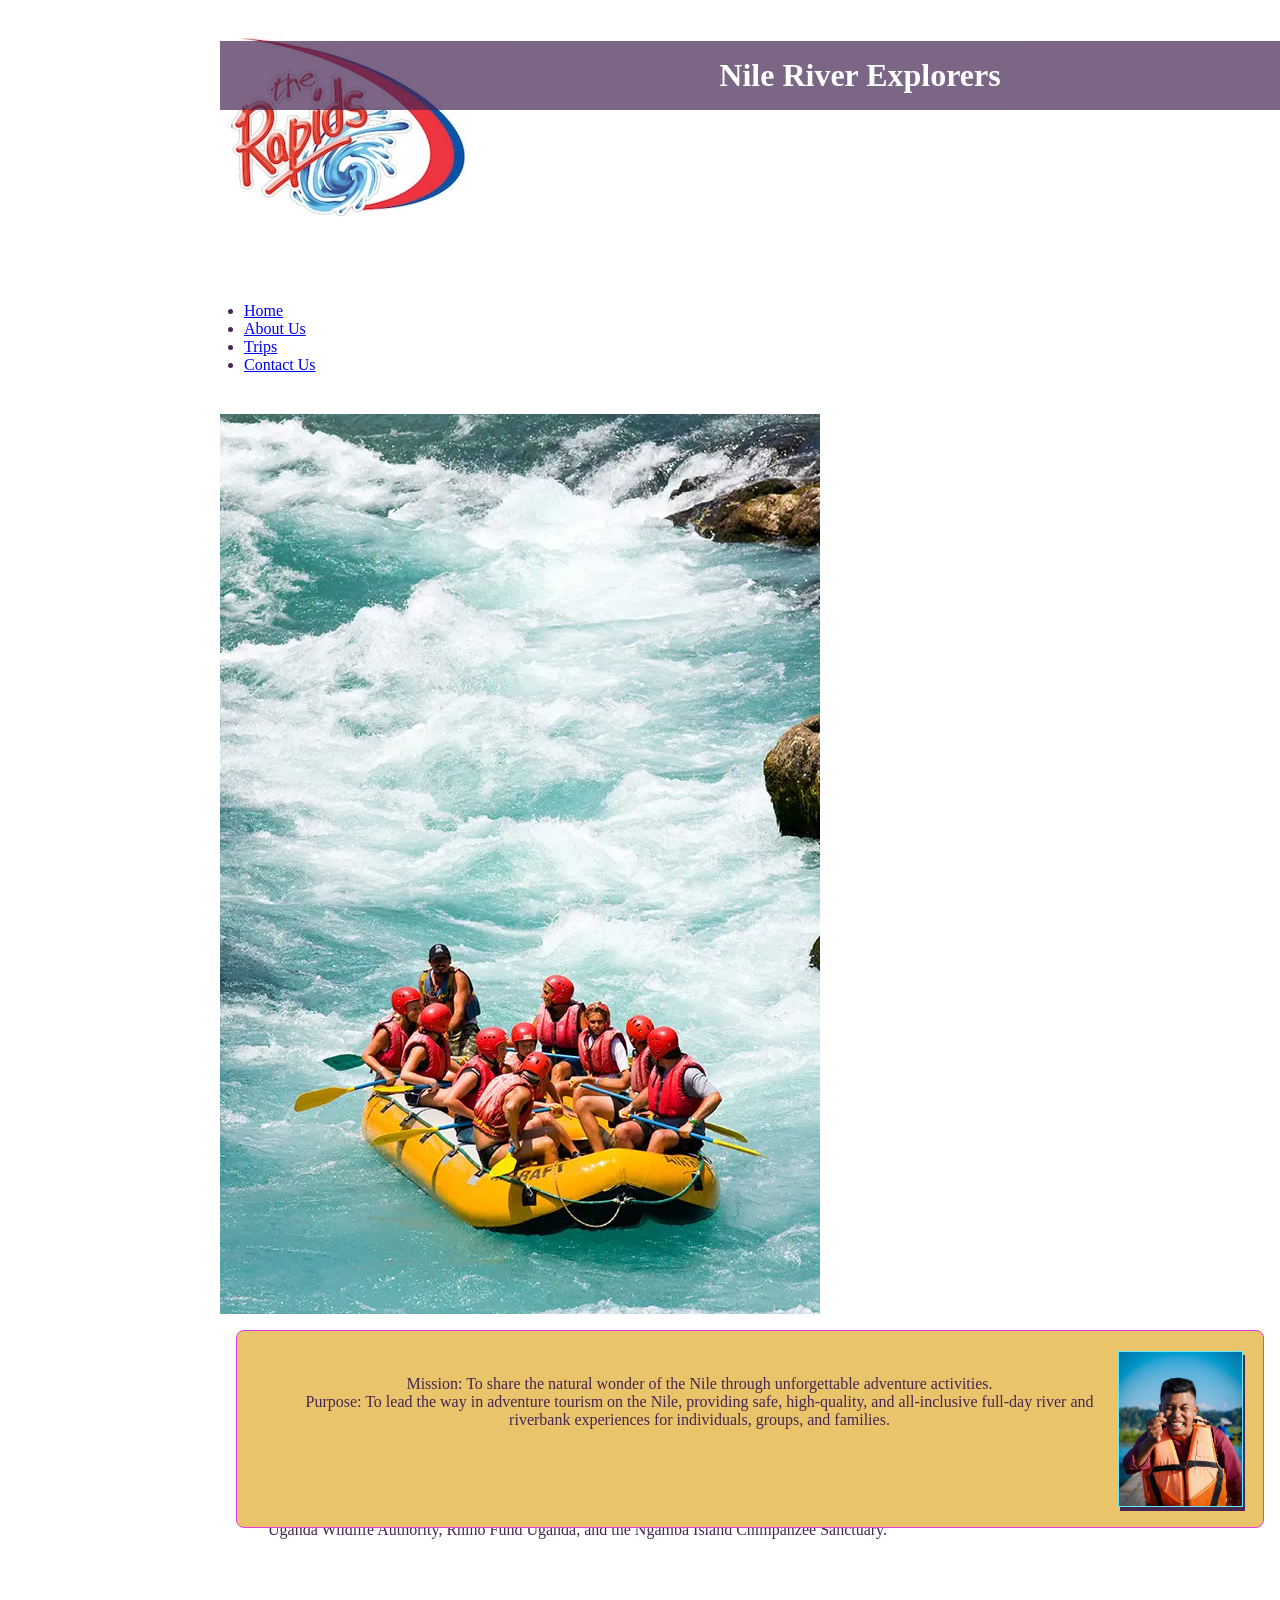
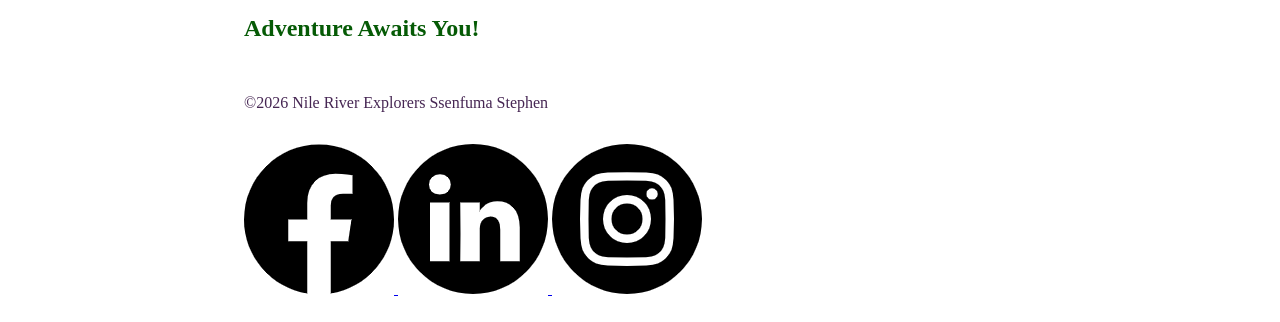
==== wwr/about.html @ 7fa3a6fc "about page saved changes" ====
<!DOCTYPE html>
<html lang="en">

<head>
    <meta charset="UTF-8">
    <meta name="viewport" content="width=device-width, initial-scale=1.0">
    <title>About Us</title>
    <meta name="description" content="Besides you getting well-versed with the river's ecology, come paddle downthrough the river rapid with us.">
    <meta name="author" content="ssenfuma stephen">
    <link rel="stylesheet" href="styles/rafting.css">
</head>

<body>
    <header>
        <img src="images/water-rafting-logo.webp" alt="Water Rapids Logo">

        <nav>
            <ul>
                <li><a href="index.html">Home</a></li>
                <li><a href="about.html">About Us</a></li>
                <li><a href="trips.html">Trips</a></li>
                <li><a href="contact.html">Contact Us</a></li>
            </ul>

        </nav>
    </header>

    <main>
        <div class="hero">
            <h1>Nile River Explorers</h1>
            <img src="images/rafting-background-image.webp" alt="Rafting through Rapids">

            <article>
                <img src="images/happy-rafting-employee.webp" alt="The Smiling Raft Guy">
                <p>
                    Mission: To share the natural wonder of the Nile through unforgettable adventure activities.<br>
                    Purpose: To lead the way in adventure tourism on the Nile, providing safe, high-quality, and all-inclusive full-day river and riverbank experiences for individuals, groups, and families.
                </p>
            </article>

            <section>
                <h2>History</h2>
                <p>
                    Nile River Explorers (NRE) is a pioneer adventure tourism company based in Jinja, Uganda, known as the adventure capital of the White Nile<br>
                    1993 (The Genesis): Owner and manager Jon Dahl first came to Uganda during the Afrika Odyssey expedition alongside the legendary explorer Kingsley Holgate.<br>
                    2010–Present (Conservation & Expeditions): NRE collaborated on further ventures with Kingsley Holgate—including anti-malaria campaigns—and raised over USD $100,000 for wildlife conservation organizations like the Uganda Wildlife Authority, Rhino Fund Uganda, and the Ngamba Island Chimpanzee Sanctuary.
                </p>
            </section>

            <section>
                <h2>Adventure Awaits You!</h2>
            </section>

        </div>

    </main>

    <footer>
        <p>&copy;2026 Nile River Explorers Ssenfuma Stephen</p>

        <nav class="socialmedia">
            <a href="https://facebook.com">
                <img src="images/facebook.webp" alt="Facebook Icon">
            </a>

            <a href="https://linkedin.com">
                <img src="images/linkedin.webp" alt="Linked In Icon">
            </a>

            <a href="https://instagram.com">
                <img src="images/instagram.webp" alt="Instagram Icon">
            </a>


        </nav>
    </footer>

</body>

</html>
---- wwr/styles/rafting.css ----
:root {
    --primary-color: #055a05;
    --secondary-color: #f4a261;
    --accent1-color: #462653;
    --accent2-color: #e9c46a;
    --heading-font: "Times New Roman", "Georgia", serif;
    --body-font: Arial Helvetica Sans-serif;
}

* {
    margin: o;
    padding: 0;
    box-sizing: border-box;

}

body {
    font-family: var(body-font);
    color: var(--accent1-color);
}

header,
main,
footer {
    width: 840px;
    margin: 0 auto;

}

h1,
h2 {
    font-family: var(heading-font);
    color: var(--primary-color)
}

nav,
p,
section,
article {
    margin: 16px;
    padding: 8px;

}

.social media a {
    text-decoration: none;
}

.hero img {
    display: block;
    width: 100;
    height: auto;
}

.hero h1 {
    position: absolute;
    top: 20px;
    width: 100%;
    padding: 16px;
    text-align: center;
    opacity: 0.7;
    background-color: var(--accent1-color);
    color: #fff;

}

.hero article {
    position: absolute;
    display: block;
    background-color: var(--accent2-color);
    border: 1px solid #e43ae2;
    padding: 20px;
    margin-bottom: 16px;
    text-align: center;
    border-radius: 8px;
    box-shadow: 0 2px 4px rgb(0 0 0, 0.05);
}

.hero article img {
    float: right;
    width: 125px;
    border: 1px solid #65edfc;
    margin: 0;
    box-shadow: 2px 4px 0;
}
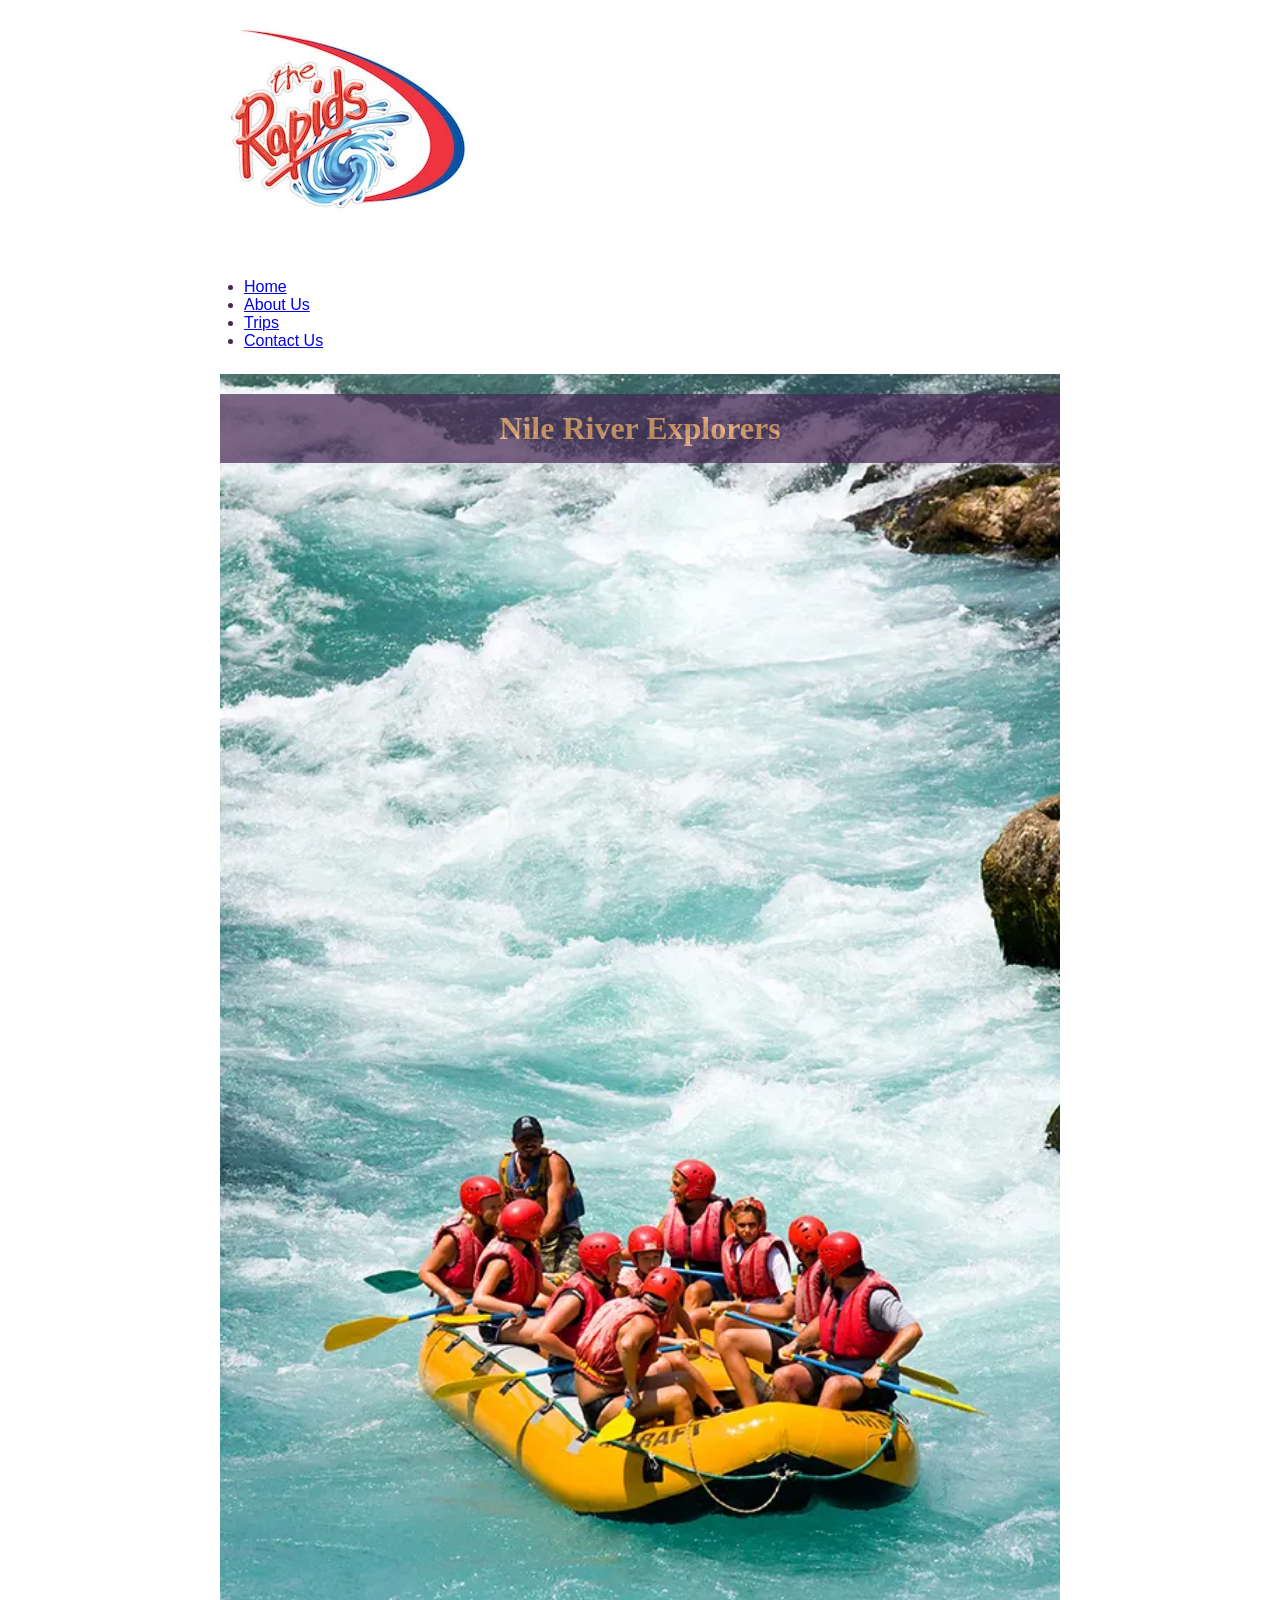
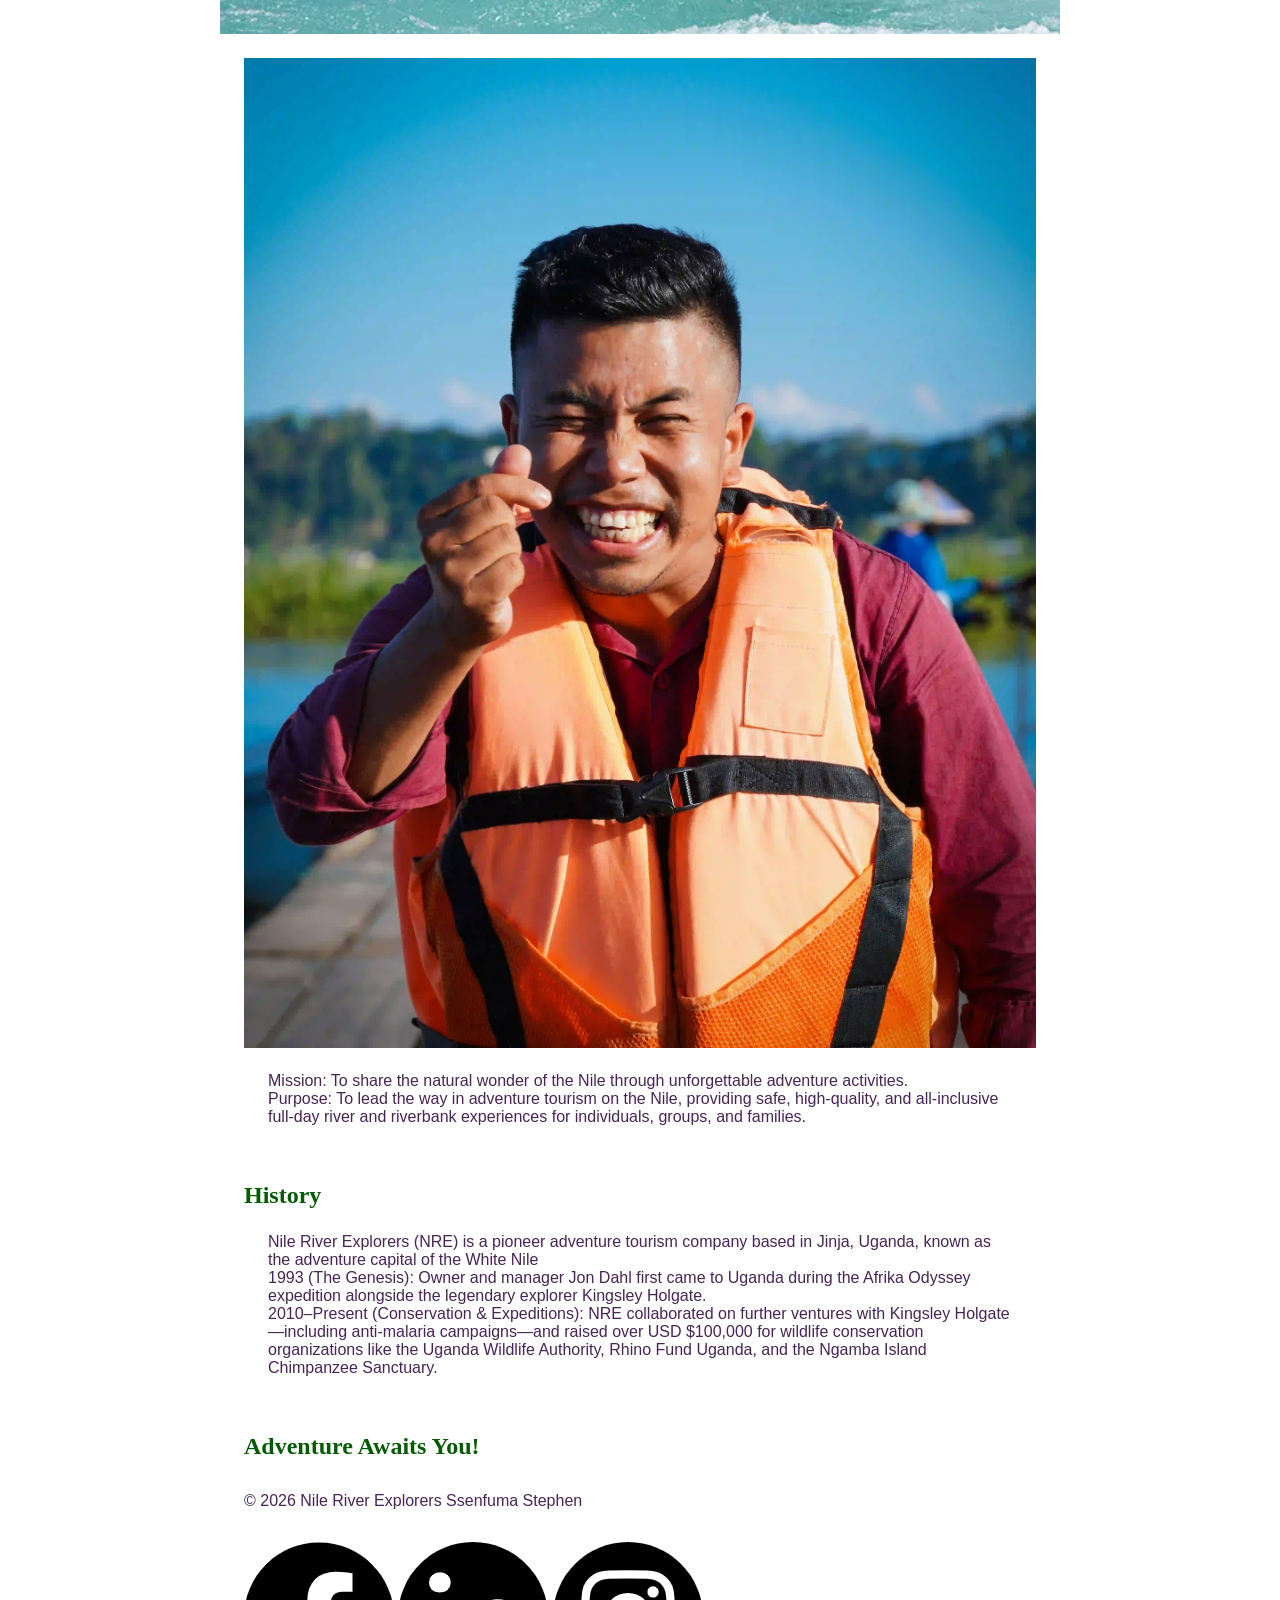
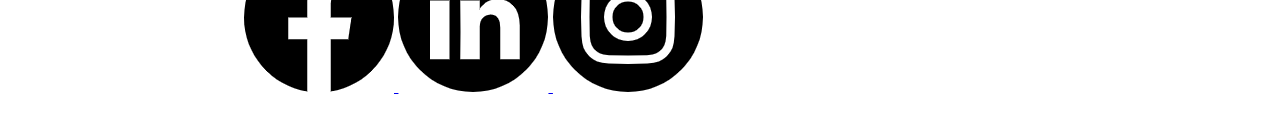
==== commit 2b3cb63e: "The Aabout page changes" ====
--- a/wwr/about.html
+++ b/wwr/about.html
@@ -4,8 +4,8 @@
 <head>
     <meta charset="UTF-8">
     <meta name="viewport" content="width=device-width, initial-scale=1.0">
-    <title>About Us</title>
-    <meta name="description" content="Besides you getting well-versed with the river's ecology, come paddle downthrough the river rapid with us.">
+    <title>About Us| Nile River Explorers</title>
+    <meta name="description" content="Besides you getting well-versed with the river's ecology, come paddle down through the river rapids with us.">
     <meta name="author" content="ssenfuma stephen">
     <link rel="stylesheet" href="styles/rafting.css">
 </head>
@@ -37,7 +37,7 @@
                     Purpose: To lead the way in adventure tourism on the Nile, providing safe, high-quality, and all-inclusive full-day river and riverbank experiences for individuals, groups, and families.
                 </p>
             </article>
-
+        </div>
             <section>
                 <h2>History</h2>
                 <p>
@@ -51,12 +51,12 @@
                 <h2>Adventure Awaits You!</h2>
             </section>
 
-        </div>
+        
 
     </main>
 
     <footer>
-        <p>&copy;2026 Nile River Explorers Ssenfuma Stephen</p>
+        <p>&copy; 2026  Nile River Explorers  Ssenfuma Stephen</p>
 
         <nav class="socialmedia">
             <a href="https://facebook.com">
--- a/wwr/styles/rafting.css
+++ b/wwr/styles/rafting.css
@@ -4,18 +4,18 @@
     --accent1-color: #462653;
     --accent2-color: #e9c46a;
     --heading-font: "Times New Roman", "Georgia", serif;
-    --body-font: Arial Helvetica Sans-serif;
+    --body-font: Arial, Helvetica, Sans-serif;
 }
 
 * {
-    margin: o;
+    margin: 0;
     padding: 0;
     box-sizing: border-box;
-
 }
 
 body {
-    font-family: var(body-font);
+
+    font-family: var(--body-font);
     color: var(--accent1-color);
 }
 
@@ -29,8 +29,8 @@
 
 h1,
 h2 {
-    font-family: var(heading-font);
-    color: var(--primary-color)
+    font-family: var(--heading-font);
+    color: var(--primary-color);
 }
 
 nav,
@@ -42,13 +42,21 @@
 
 }
 
-.social media a {
+.social-media a {
     text-decoration: none;
+}
+
+.social-media a {
+    text-decoration: none;
+}
+
+.hero {
+    position: relative;
 }
 
 .hero img {
     display: block;
-    width: 100;
+    width: 100%;
     height: auto;
 }
 
@@ -56,30 +64,37 @@
     position: absolute;
     top: 20px;
     width: 100%;
+    font-family: var(--heading-font);
     padding: 16px;
     text-align: center;
     opacity: 0.7;
     background-color: var(--accent1-color);
-    color: #fff;
-
+    color: var(--secondary-color);
 }
 
-.hero article {
+.hero-article {
     position: absolute;
-    display: block;
+    bottom: 20px;
+    right: 20px;
+    max-width: 300px;
     background-color: var(--accent2-color);
     border: 1px solid #e43ae2;
     padding: 20px;
     margin-bottom: 16px;
     text-align: center;
     border-radius: 8px;
-    box-shadow: 0 2px 4px rgb(0 0 0, 0.05);
+    box-shadow: 0 2px 4px rgb(0 0 0 / 0.05);
+    
 }
 
-.hero article img {
+.hero-article img {
     float: right;
     width: 125px;
     border: 1px solid #65edfc;
     margin: 0;
-    box-shadow: 2px 4px 0;
+    box-shadow: 0 1px 0 rgb(0 0 0 / 0.08);
 }
+
+footer .social-media a {
+    text-decoration: none;
+}
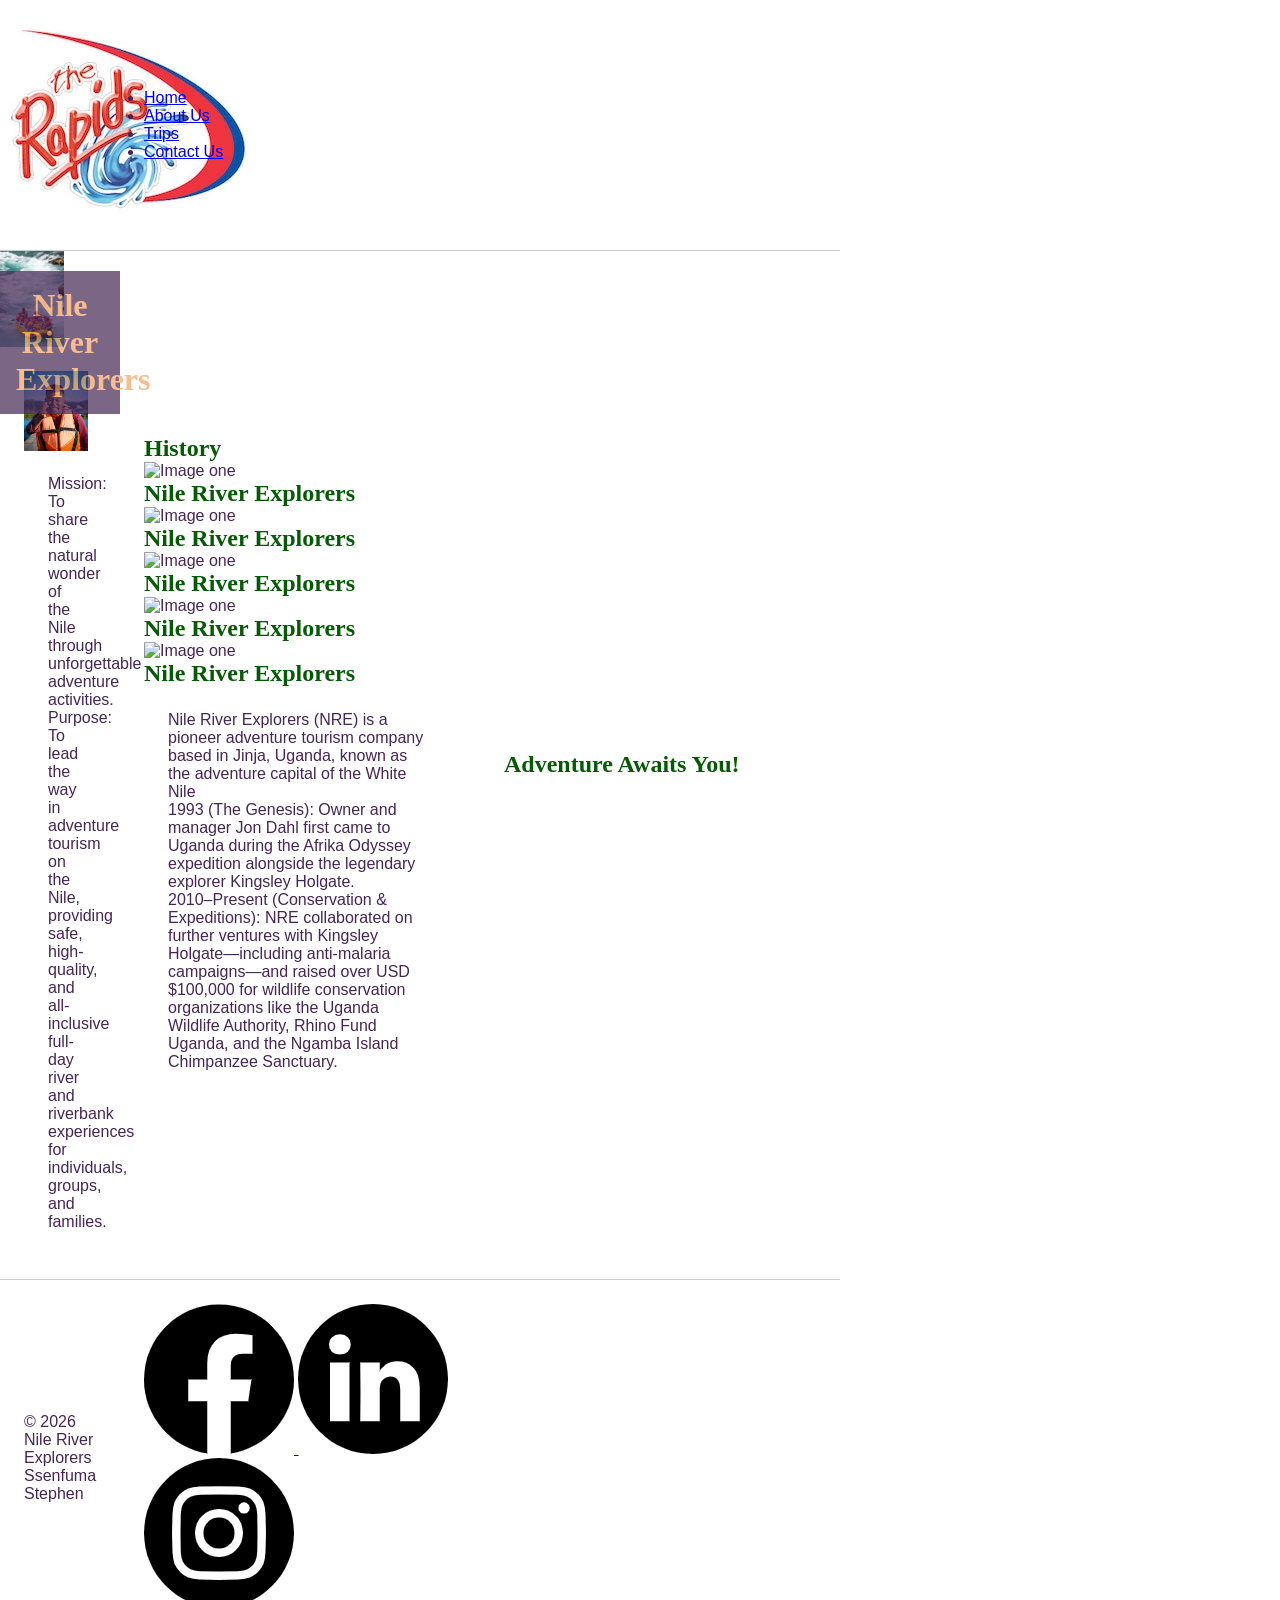
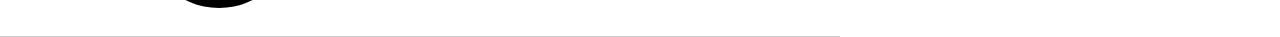
==== commit c3773f01: "changes on about" ====
--- a/wwr/about.html
+++ b/wwr/about.html
@@ -38,25 +38,52 @@
                 </p>
             </article>
         </div>
-            <section>
-                <h2>History</h2>
-                <p>
-                    Nile River Explorers (NRE) is a pioneer adventure tourism company based in Jinja, Uganda, known as the adventure capital of the White Nile<br>
-                    1993 (The Genesis): Owner and manager Jon Dahl first came to Uganda during the Afrika Odyssey expedition alongside the legendary explorer Kingsley Holgate.<br>
-                    2010–Present (Conservation & Expeditions): NRE collaborated on further ventures with Kingsley Holgate—including anti-malaria campaigns—and raised over USD $100,000 for wildlife conservation organizations like the Uganda Wildlife Authority, Rhino Fund Uganda, and the Ngamba Island Chimpanzee Sanctuary.
-                </p>
-            </section>
 
-            <section>
-                <h2>Adventure Awaits You!</h2>
-            </section>
+        <section class="adventure">
+            <h2>History</h2>
+            <figure>
+                <img src="jackalope-one.webp" alt="Image one">
+                <figurecapcion>
+                    <h1>Nile River Explorers</h1>
+                </figurecapcion>
 
-        
+                <img src="outward-bound-costa-rica.webp" alt="Image one">
+                <figurecapcion>
+                    <h1>Nile River Explorers</h1>
+                </figurecapcion>
+
+                <img src="micheal-clair-one.webp" alt="Image one">
+                <figurecapcion>
+                    <h1>Nile River Explorers</h1>
+                </figurecapcion>
+
+                <img src="micheal-clair-two.webp" alt="Image one">
+                <figurecapcion>
+                    <h1>Nile River Explorers</h1>
+                </figurecapcion>
+
+                <img src="adeventure-albania.webp" alt="Image one">
+                <figurecapcion>
+                    <h1>Nile River Explorers</h1>
+                </figurecapcion>
+
+            </figure>
+            <p>
+                Nile River Explorers (NRE) is a pioneer adventure tourism company based in Jinja, Uganda, known as the adventure capital of the White Nile<br>
+                1993 (The Genesis): Owner and manager Jon Dahl first came to Uganda during the Afrika Odyssey expedition alongside the legendary explorer Kingsley Holgate.<br>
+                2010–Present (Conservation & Expeditions): NRE collaborated on further ventures with Kingsley Holgate—including anti-malaria campaigns—and raised over USD $100,000 for wildlife conservation organizations like the Uganda Wildlife Authority, Rhino Fund Uganda, and the Ngamba Island Chimpanzee Sanctuary.
+            </p>
+        </section>
+
+        <section>
+            <h2>Adventure Awaits You!</h2>
+        </section>
+
 
     </main>
 
     <footer>
-        <p>&copy; 2026  Nile River Explorers  Ssenfuma Stephen</p>
+        <p>&copy; 2026 Nile River Explorers Ssenfuma Stephen</p>
 
         <nav class="socialmedia">
             <a href="https://facebook.com">
--- a/wwr/styles/rafting.css
+++ b/wwr/styles/rafting.css
@@ -22,8 +22,12 @@
 header,
 main,
 footer {
+    display: grid;
+    grid-template-columns: 120px 1fr 1fr;
+    align-items: center;
+    margin 0 auto;
     width: 840px;
-    margin: 0 auto;
+    border-bottom: 1px solid #ccc;
 
 }
 
@@ -40,6 +44,27 @@
     margin: 16px;
     padding: 8px;
 
+    nav {
+        display: flex;
+        list-style: none;
+    }
+
+    .adventure {
+
+        display: grid;
+        grid-template-columns: repeat(5, 1fr);
+        gap: 10px;
+        width: 100%;
+    }
+
+    .adventure img {
+        display: flex;
+        gap: 10px;
+        flex: 1;
+        height: 200px;
+        min-width: 0;
+        object-fit: cover;
+    }
 }
 
 .social-media a {
@@ -56,8 +81,10 @@
 
 .hero img {
     display: block;
-    width: 100%;
+    width: 64px;
     height: auto;
+    margin: 0 0.25rem 0 irem;
+
 }
 
 .hero h1 {
@@ -84,7 +111,7 @@
     text-align: center;
     border-radius: 8px;
     box-shadow: 0 2px 4px rgb(0 0 0 / 0.05);
-    
+
 }
 
 .hero-article img {
@@ -95,6 +122,8 @@
     box-shadow: 0 1px 0 rgb(0 0 0 / 0.08);
 }
 
-footer .social-media a {
+.social-media-footer a {
     text-decoration: none;
+    display: grid;
+    grid-template-columns: repeat(5, 1fr);
 }
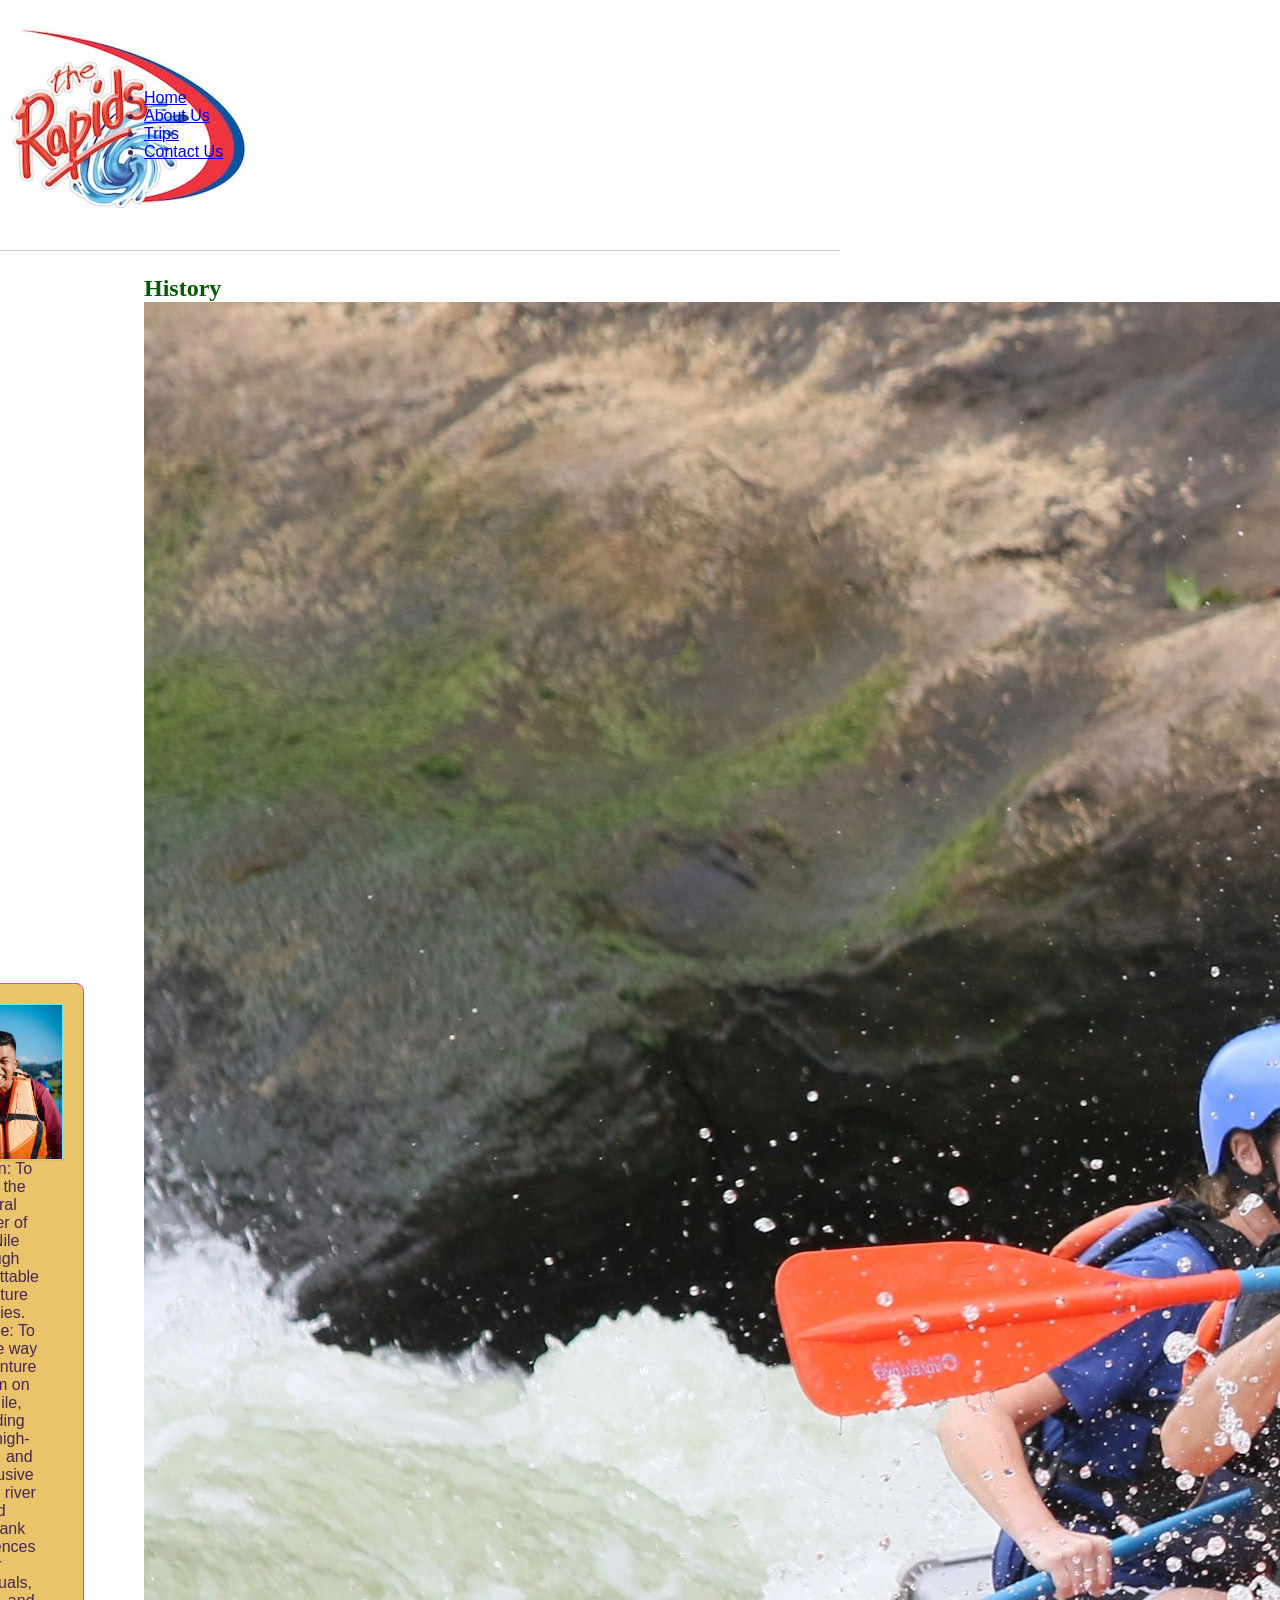
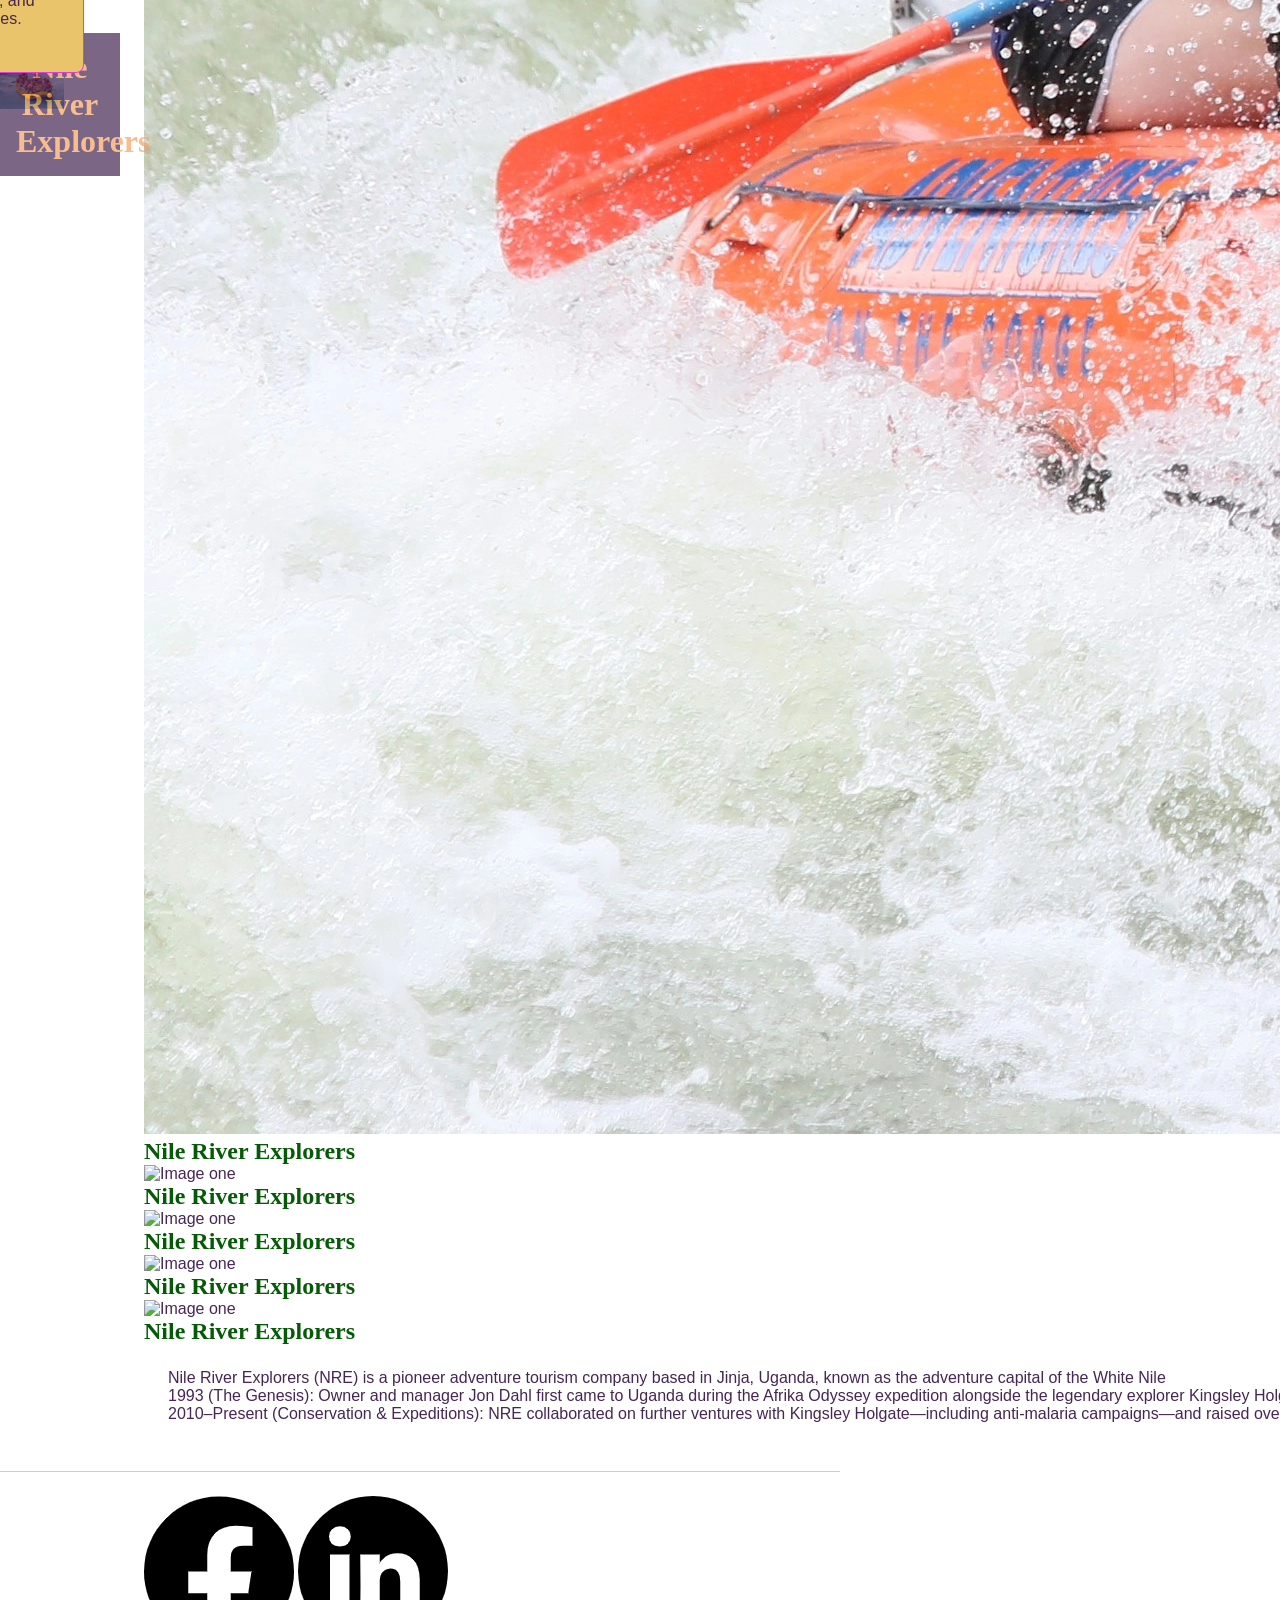
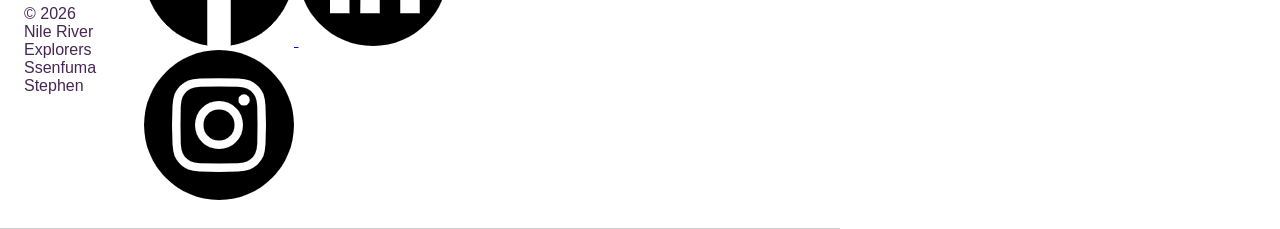
==== commit ccb0beea: "changes" ====
--- a/wwr/about.html
+++ b/wwr/about.html
@@ -42,27 +42,27 @@
         <section class="adventure">
             <h2>History</h2>
             <figure>
-                <img src="jackalope-one.webp" alt="Image one">
+                <img src="images/jackalope-one.webp" alt="Image one">
                 <figurecapcion>
                     <h1>Nile River Explorers</h1>
                 </figurecapcion>
 
-                <img src="outward-bound-costa-rica.webp" alt="Image one">
+                <img src="images/outward-bound-costa-rica.webp" alt="Image one">
                 <figurecapcion>
                     <h1>Nile River Explorers</h1>
                 </figurecapcion>
 
-                <img src="micheal-clair-one.webp" alt="Image one">
+                <img src="images/micheal-clair-one.webp" alt="Image one">
                 <figurecapcion>
                     <h1>Nile River Explorers</h1>
                 </figurecapcion>
 
-                <img src="micheal-clair-two.webp" alt="Image one">
+                <img src="images/micheal-clair-two.webp" alt="Image one">
                 <figurecapcion>
                     <h1>Nile River Explorers</h1>
                 </figurecapcion>
 
-                <img src="adeventure-albania.webp" alt="Image one">
+                <img src="images/adeventure-albania.webp" alt="Image one">
                 <figurecapcion>
                     <h1>Nile River Explorers</h1>
                 </figurecapcion>
--- a/wwr/styles/rafting.css
+++ b/wwr/styles/rafting.css
@@ -67,11 +67,11 @@
     }
 }
 
-.social-media a {
+.social media a {
     text-decoration: none;
 }
 
-.social-media a {
+.social media a {
     text-decoration: none;
 }
 
@@ -99,7 +99,7 @@
     color: var(--secondary-color);
 }
 
-.hero-article {
+.hero article {
     position: absolute;
     bottom: 20px;
     right: 20px;
@@ -114,16 +114,23 @@
 
 }
 
-.hero-article img {
+.hero article img {
     float: right;
     width: 125px;
     border: 1px solid #65edfc;
     margin: 0;
     box-shadow: 0 1px 0 rgb(0 0 0 / 0.08);
+
+    display: flex;
+    flex-direction: column;
+    justify-content: center;
+    align-items: center;
+    flex-wrap: wrap-reverse;
 }
 
-.social-media-footer a {
+.social media-footer a {
     text-decoration: none;
     display: grid;
     grid-template-columns: repeat(5, 1fr);
+
 }
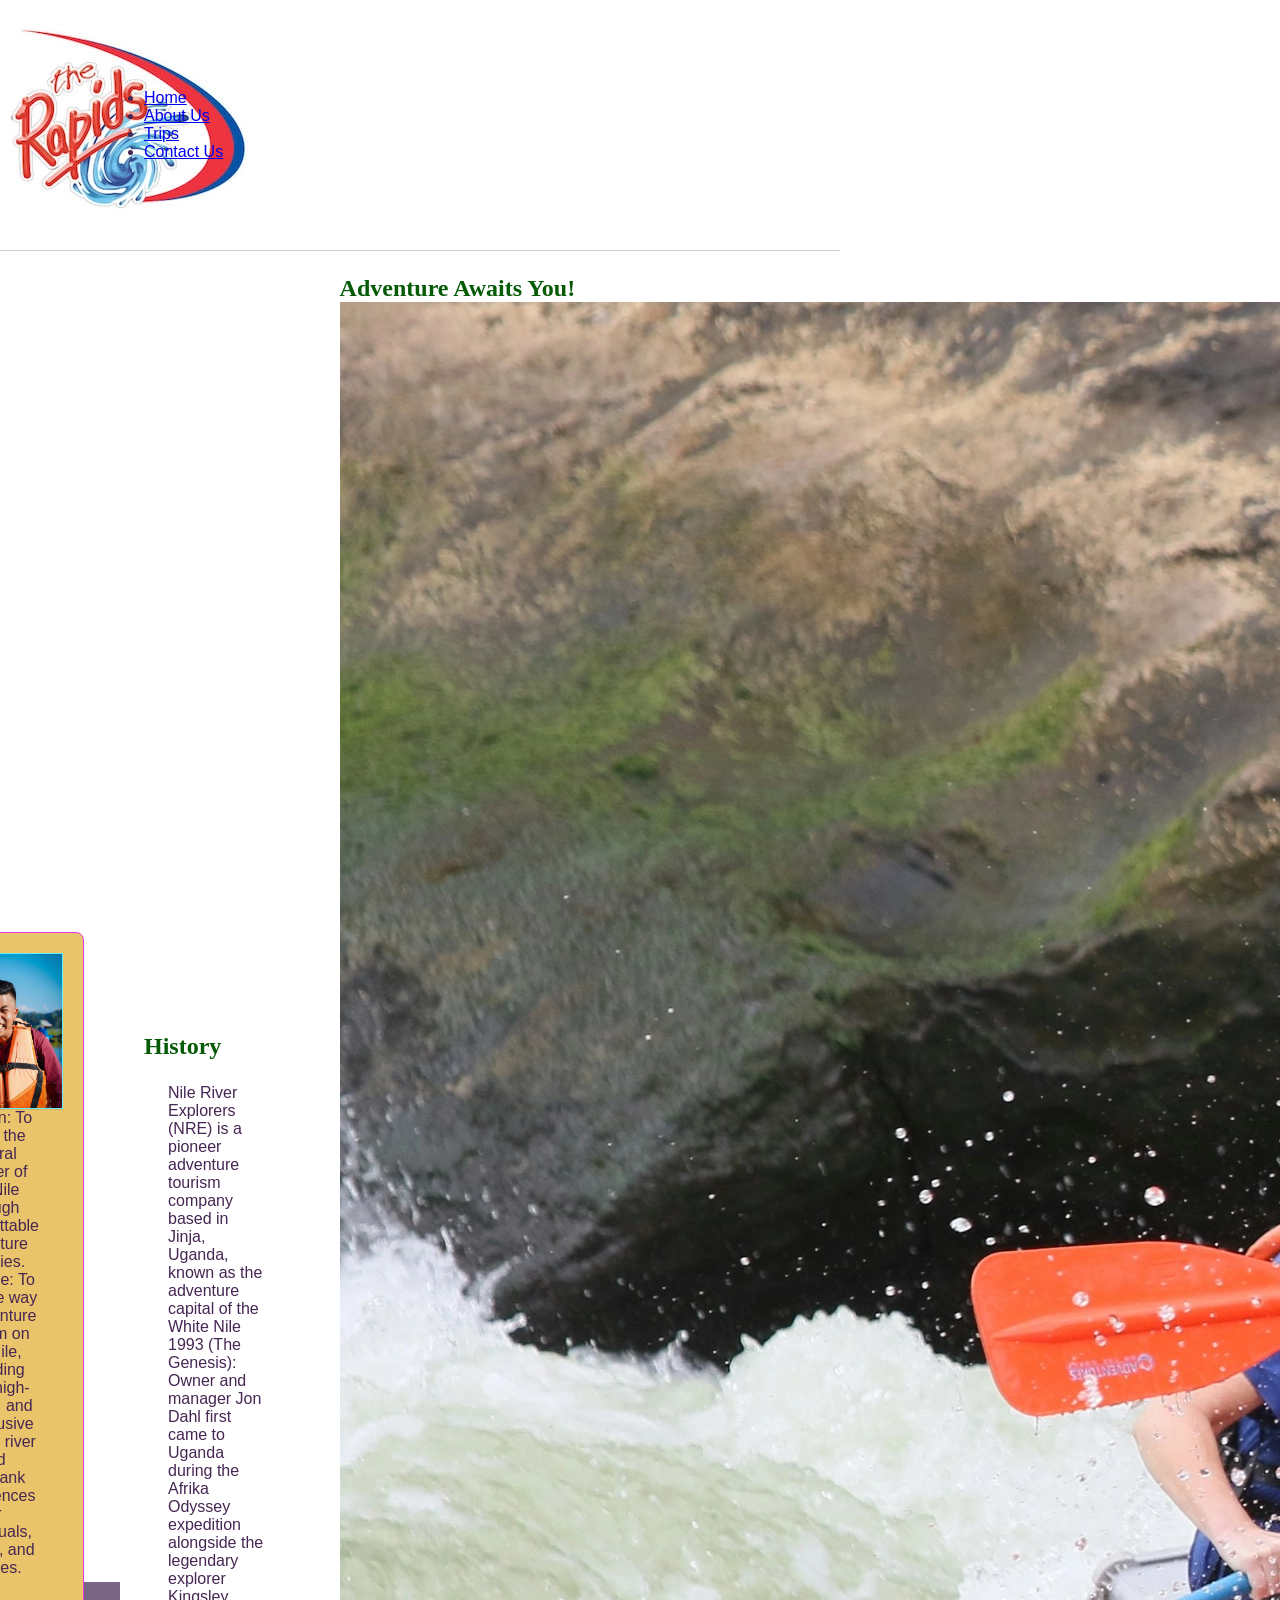
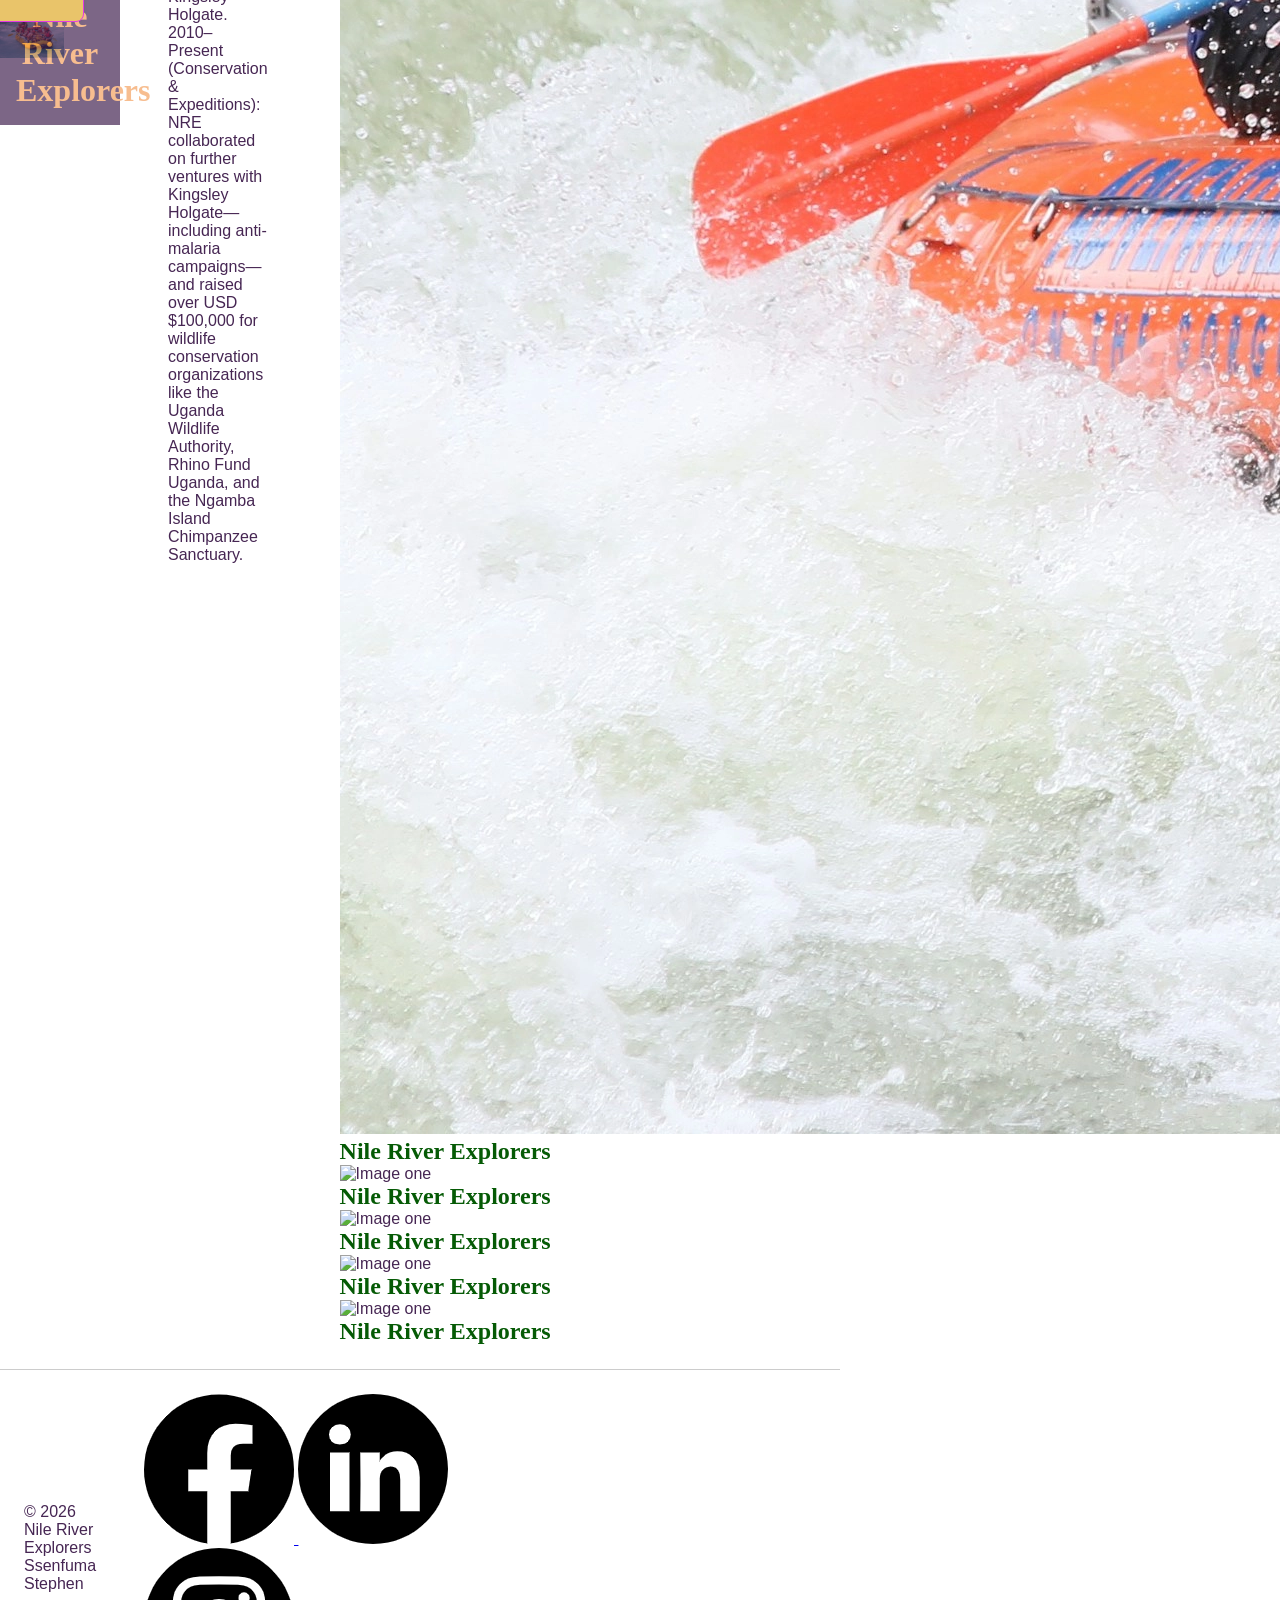
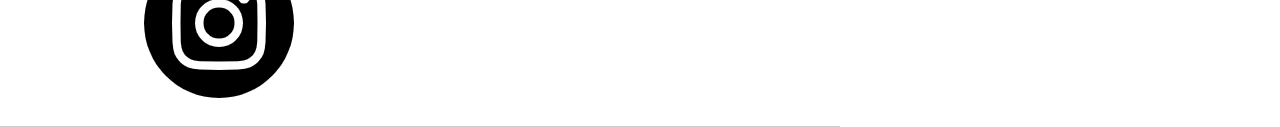
==== commit 600e5015: "ys" ====
--- a/wwr/about.html
+++ b/wwr/about.html
@@ -39,8 +39,18 @@
             </article>
         </div>
 
-        <section class="adventure">
+        <section>
             <h2>History</h2>
+            <p>
+                Nile River Explorers (NRE) is a pioneer adventure tourism company based in Jinja, Uganda, known as the adventure capital of the White Nile<br>
+                1993 (The Genesis): Owner and manager Jon Dahl first came to Uganda during the Afrika Odyssey expedition alongside the legendary explorer Kingsley Holgate.<br>
+                2010–Present (Conservation & Expeditions): NRE collaborated on further ventures with Kingsley Holgate—including anti-malaria campaigns—and raised over USD $100,000 for wildlife conservation organizations like the Uganda Wildlife Authority, Rhino Fund Uganda, and the Ngamba Island Chimpanzee Sanctuary.
+            </p>
+        </section>
+
+        <section>
+            <h2>Adventure Awaits You!</h2>
+
             <figure>
                 <img src="images/jackalope-one.webp" alt="Image one">
                 <figurecapcion>
@@ -66,17 +76,8 @@
                 <figurecapcion>
                     <h1>Nile River Explorers</h1>
                 </figurecapcion>
+            </figure>
 
-            </figure>
-            <p>
-                Nile River Explorers (NRE) is a pioneer adventure tourism company based in Jinja, Uganda, known as the adventure capital of the White Nile<br>
-                1993 (The Genesis): Owner and manager Jon Dahl first came to Uganda during the Afrika Odyssey expedition alongside the legendary explorer Kingsley Holgate.<br>
-                2010–Present (Conservation & Expeditions): NRE collaborated on further ventures with Kingsley Holgate—including anti-malaria campaigns—and raised over USD $100,000 for wildlife conservation organizations like the Uganda Wildlife Authority, Rhino Fund Uganda, and the Ngamba Island Chimpanzee Sanctuary.
-            </p>
-        </section>
-
-        <section>
-            <h2>Adventure Awaits You!</h2>
         </section>
 
 
--- a/wwr/styles/rafting.css
+++ b/wwr/styles/rafting.css
@@ -71,10 +71,6 @@
     text-decoration: none;
 }
 
-.social media a {
-    text-decoration: none;
-}
-
 .hero {
     position: relative;
 }
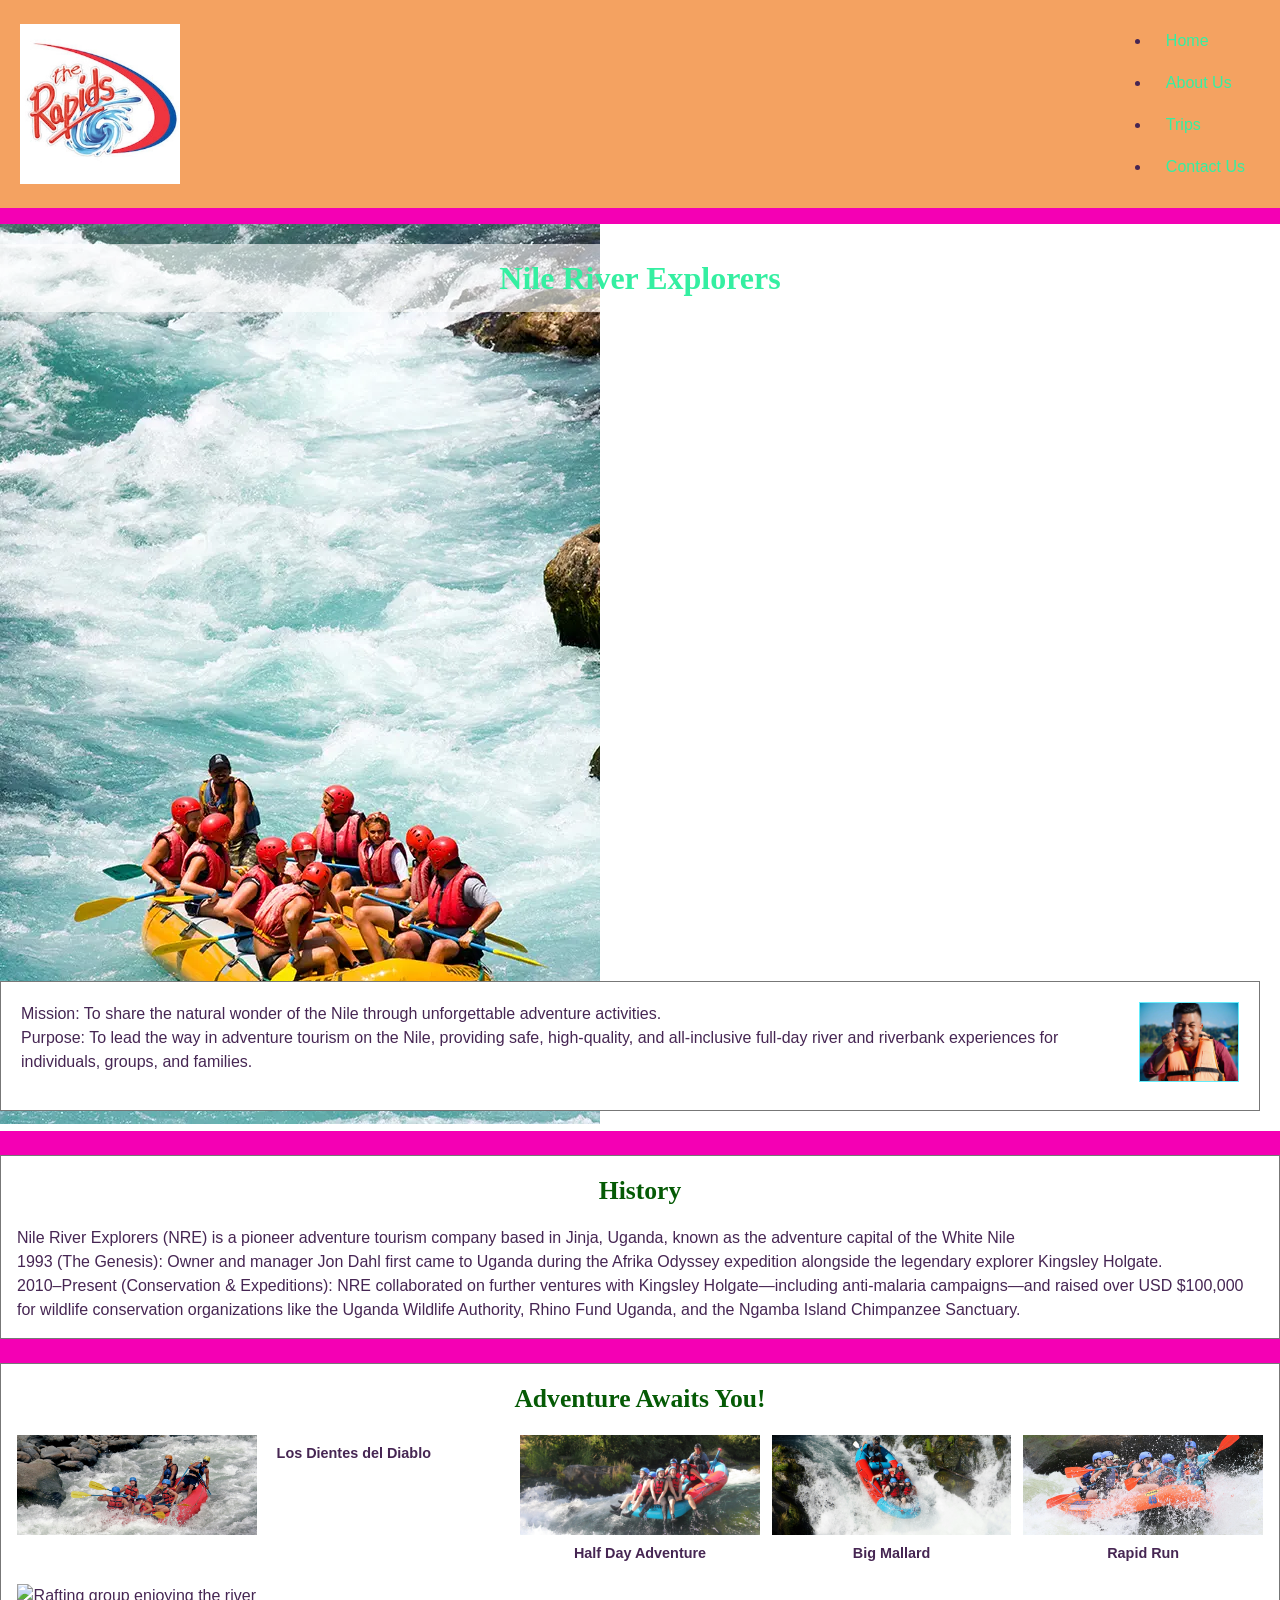
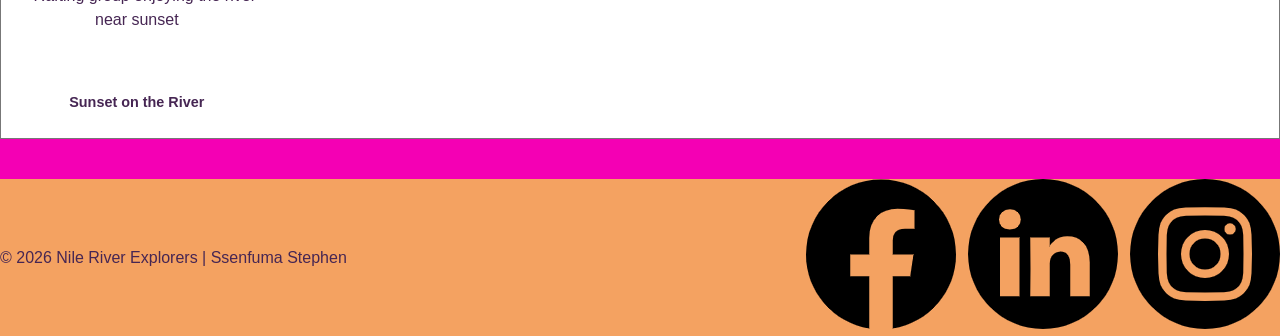
==== commit adad31e6: "changes on about page" ====
--- a/wwr/about.html
+++ b/wwr/about.html
@@ -12,9 +12,11 @@
 
 <body>
     <header>
-        <img src="images/water-rafting-logo.webp" alt="Water Rapids Logo">
+        <a href="index.html" class="logo">
 
-        <nav>
+            <img src="images/water-rafting-logo.webp" alt="Water Rapids Logo">
+        </a>
+        <nav arial-label="Main Navigation">
             <ul>
                 <li><a href="index.html">Home</a></li>
                 <li><a href="about.html">About Us</a></li>
@@ -26,9 +28,10 @@
     </header>
 
     <main>
+
         <div class="hero">
             <h1>Nile River Explorers</h1>
-            <img src="images/rafting-background-image.webp" alt="Rafting through Rapids">
+            <img clas="hero-image" src="images/rafting-background-image.webp" alt="Rafting through Rapids">
 
             <article>
                 <img src="images/happy-rafting-employee.webp" alt="The Smiling Raft Guy">
@@ -39,70 +42,63 @@
             </article>
         </div>
 
-        <section>
-            <h2>History</h2>
-            <p>
-                Nile River Explorers (NRE) is a pioneer adventure tourism company based in Jinja, Uganda, known as the adventure capital of the White Nile<br>
-                1993 (The Genesis): Owner and manager Jon Dahl first came to Uganda during the Afrika Odyssey expedition alongside the legendary explorer Kingsley Holgate.<br>
-                2010–Present (Conservation & Expeditions): NRE collaborated on further ventures with Kingsley Holgate—including anti-malaria campaigns—and raised over USD $100,000 for wildlife conservation organizations like the Uganda Wildlife Authority, Rhino Fund Uganda, and the Ngamba Island Chimpanzee Sanctuary.
-            </p>
+        <section class="histoy">
+            <div class="histoy-conntent">
+                <h2>History</h2>
+                <p>
+                    Nile River Explorers (NRE) is a pioneer adventure tourism company based in Jinja, Uganda, known as the adventure capital of the White Nile<br>
+                    1993 (The Genesis): Owner and manager Jon Dahl first came to Uganda during the Afrika Odyssey expedition alongside the legendary explorer Kingsley Holgate.<br>
+                    2010–Present (Conservation & Expeditions): NRE collaborated on further ventures with Kingsley Holgate—including anti-malaria campaigns—and raised over USD $100,000 for wildlife conservation organizations like the Uganda Wildlife Authority, Rhino Fund Uganda, and the Ngamba Island Chimpanzee Sanctuary.
+                </p>
+            </div>
         </section>
 
-        <section>
+        <section class="adventures">
             <h2>Adventure Awaits You!</h2>
-
-            <figure>
-                <img src="images/jackalope-one.webp" alt="Image one">
-                <figurecapcion>
-                    <h1>Nile River Explorers</h1>
-                </figurecapcion>
-
-                <img src="images/outward-bound-costa-rica.webp" alt="Image one">
-                <figurecapcion>
-                    <h1>Nile River Explorers</h1>
-                </figurecapcion>
-
-                <img src="images/micheal-clair-one.webp" alt="Image one">
-                <figurecapcion>
-                    <h1>Nile River Explorers</h1>
-                </figurecapcion>
-
-                <img src="images/micheal-clair-two.webp" alt="Image one">
-                <figurecapcion>
-                    <h1>Nile River Explorers</h1>
-                </figurecapcion>
-
-                <img src="images/adeventure-albania.webp" alt="Image one">
-                <figurecapcion>
-                    <h1>Nile River Explorers</h1>
-                </figurecapcion>
-            </figure>
-
-        </section>
+            <div>
+                <fi class="adventures-gallery">
+                    <img src="images/Los Dientes del Diablo.webp" alt="Rafters paddling through a large rapid">
+                    <figcaption>Los Dientes del Diablo </figcaption>
+                    </figure>
 
 
+                    <figure>
+                        <img src="images/half-day-adventure.webp" alt="Guests enjoying a half-day rafting trip">
+                        <figcaption> Half Day Adventure</figcaption>
+                    </figure>
+
+                    <figure>
+                        <img src="images/big-mallard.webp" alt="Raft navigation  a challenging white-water rapid">
+                        <figcaption>Big Mallard </figcaption>
+                    </figure>
+
+                    <figure>
+                        <img src="images/rapid-run.webp" alt="Rafting guests riding through a foaming rapid">
+                        <figcaption>Rapid Run </figcaption>
+                    </figure>
+
+                    <figure>
+                        <img src="images/sunsetset-rafting.webp" alt="Rafting group enjoying the river near sunset">
+                        <figcaption> Sunset on the River</figcaption>
+                    </figure>
+            </div>
+        </section>
     </main>
 
     <footer>
-        <p>&copy; 2026 Nile River Explorers Ssenfuma Stephen</p>
-
-        <nav class="socialmedia">
+        <p>&copy; 2026 Nile River Explorers | Ssenfuma Stephen</p>
+        <nav class="socialmedia" aria-label="Social Media">
             <a href="https://facebook.com">
-                <img src="images/facebook.webp" alt="Facebook Icon">
+                <img src="images/facebook.webp" alt="Facebook Icon" aria-label="FaceBook">
             </a>
-
             <a href="https://linkedin.com">
-                <img src="images/linkedin.webp" alt="Linked In Icon">
+                <img src="images/linkedin.webp" alt="Linked In Icon" aria-label="LinkedIn">
             </a>
-
             <a href="https://instagram.com">
-                <img src="images/instagram.webp" alt="Instagram Icon">
+                <img src="images/instagram.webp" alt="Instagram Icon" aria-label=" Instagram">
             </a>
-
-
         </nav>
     </footer>
-
 </body>
 
 </html>
--- a/wwr/styles/rafting.css
+++ b/wwr/styles/rafting.css
@@ -5,6 +5,10 @@
     --accent2-color: #e9c46a;
     --heading-font: "Times New Roman", "Georgia", serif;
     --body-font: Arial, Helvetica, Sans-serif;
+    --white-color: #ffffff;
+    --text-color: #34efa1;
+    --border-color: #777777;
+    --page-color: #f400b4;
 }
 
 * {
@@ -17,69 +21,97 @@
 
     font-family: var(--body-font);
     color: var(--accent1-color);
+    background-color: var(--page-color);
+    line-height: 1.5;
 }
 
 header,
 main,
 footer {
+    margin 0 auto;
+    width: 840(1005 - 32px, 1000px);
+
+}
+
+header {
+
     display: grid;
-    grid-template-columns: 120px 1fr 1fr;
-    align-items: center;
-    margin 0 auto;
-    width: 840px;
-    border-bottom: 1px solid #ccc;
-
+    grid-template-columns: 160px 1fr;
+    align-items: center;
+    gap: 24px;
+    padding: 20px;
+    background-color: var(--secondary-color);
+}
+
+.logo img {
+    display: block;
+    width: 160px;
+    height: auto;
+
+}
+
+header nav {
+    display: flex;
+    justify-content: flex-end;
+    flex-wrap: wrap;
+    align-items: center;
+    gap: 8px;
+
+}
+
+header nav a {
+    border: 1px solid transparent;
+    display: block;
+    padding: 8px 14px;
+    color: var(--text-color);
+    border-radius: 4px;
+    text-decoration: none;
+
+}
+
+main {
+    padding: 16px 0;
 }
 
 h1,
 h2 {
     font-family: var(--heading-font);
     color: var(--primary-color);
-}
-
-nav,
-p,
-section,
-article {
-    margin: 16px;
-    padding: 8px;
-
-    nav {
-        display: flex;
-        list-style: none;
-    }
-
-    .adventure {
-
-        display: grid;
-        grid-template-columns: repeat(5, 1fr);
-        gap: 10px;
-        width: 100%;
-    }
-
-    .adventure img {
-        display: flex;
-        gap: 10px;
-        flex: 1;
-        height: 200px;
-        min-width: 0;
-        object-fit: cover;
-    }
-}
-
-.social media a {
-    text-decoration: none;
+    text-align: center;
+}
+
+h1 {
+    font-size: 2rem;
+}
+
+h2 {
+    margin-bottom: 16px;
+    font-size: 1.6rem;
+
+}
+
+section {
+    margin: 24px 0;
+    padding: 16px;
+    background-color: var(--white-color);
+    border: 1px solid var(--border-color);
+
 }
 
 .hero {
     position: relative;
-}
-
-.hero img {
-    display: block;
-    width: 64px;
-    height: auto;
-    margin: 0 0.25rem 0 irem;
+    min-height: 360px;
+    padding: 0;
+    background-color: var(--white-color);
+    overflow: hidden;
+}
+
+.hero-image {
+
+    display: block;
+    width: 100%;
+    height: 360px;
+    object-fit: cover;
 
 }
 
@@ -87,46 +119,93 @@
     position: absolute;
     top: 20px;
     width: 100%;
-    font-family: var(--heading-font);
-    padding: 16px;
-    text-align: center;
-    opacity: 0.7;
-    background-color: var(--accent1-color);
-    color: var(--secondary-color);
+    left: 0;
+    z-index: 1;
+    padding: 10px;
+    background-color: rgb(255 255 255 / 0.60);
+    color: var(--text-color);
 }
 
 .hero article {
     position: absolute;
     bottom: 20px;
     right: 20px;
-    max-width: 300px;
-    background-color: var(--accent2-color);
-    border: 1px solid #e43ae2;
+    min-height: 110px;
+    background-color: var(--white-color);
+    border: 1px solid var(--border-color);
     padding: 20px;
-    margin-bottom: 16px;
-    text-align: center;
-    border-radius: 8px;
-    box-shadow: 0 2px 4px rgb(0 0 0 / 0.05);
-
 }
 
 .hero article img {
     float: right;
-    width: 125px;
+    width: 100px;
+    height: 80px;
     border: 1px solid #65edfc;
+    margin: 0 0 8px 16px;
+    object-fit: cover;
+}
+
+.history-content {
+    display: grid;
+    grid-template-columns: ifr 180 1fr;
+    align-items: center;
+    gap: 20px;
+}
+
+.history-content img {
+    display: block;
+    width: 100%;
+    height: 120px;
+    object-fit: cover;
+}
+
+.adventures-gallery {
+    display: grid;
+    grid-template-columns: repeat(5, minmax(0, 1fr));
+    gap: 12px;
+}
+
+.adventures-gallery figure {
+    min-width: 0;
     margin: 0;
-    box-shadow: 0 1px 0 rgb(0 0 0 / 0.08);
-
+    text-align: center;
+
+}
+
+.adventures-gallery img {
+    display: block;
+    width: 100%;
+    height: 100px;
+    object-fit: cover;
+}
+
+.adventures-gallery figcaption {
+    padding: 8px;
+    font-size: 0.9rem;
+    font-weight: bold;
+
+}
+
+footer {
     display: flex;
-    flex-direction: column;
-    justify-content: center;
-    align-items: center;
-    flex-wrap: wrap-reverse;
-}
-
-.social media-footer a {
-    text-decoration: none;
-    display: grid;
-    grid-template-columns: repeat(5, 1fr);
-
-}
+    justify-content: space-between;
+    align-items: center;
+    gap: 16px;
+    background-color: var(--secondary-color);
+}
+
+footer p {
+    margin 0;
+}
+
+.socialmedia {
+    display: flex;
+    justify-content: flex-end;
+    align-items: center;
+    gap: 12px;
+}
+
+.social media a {
+
+    display: block;
+}
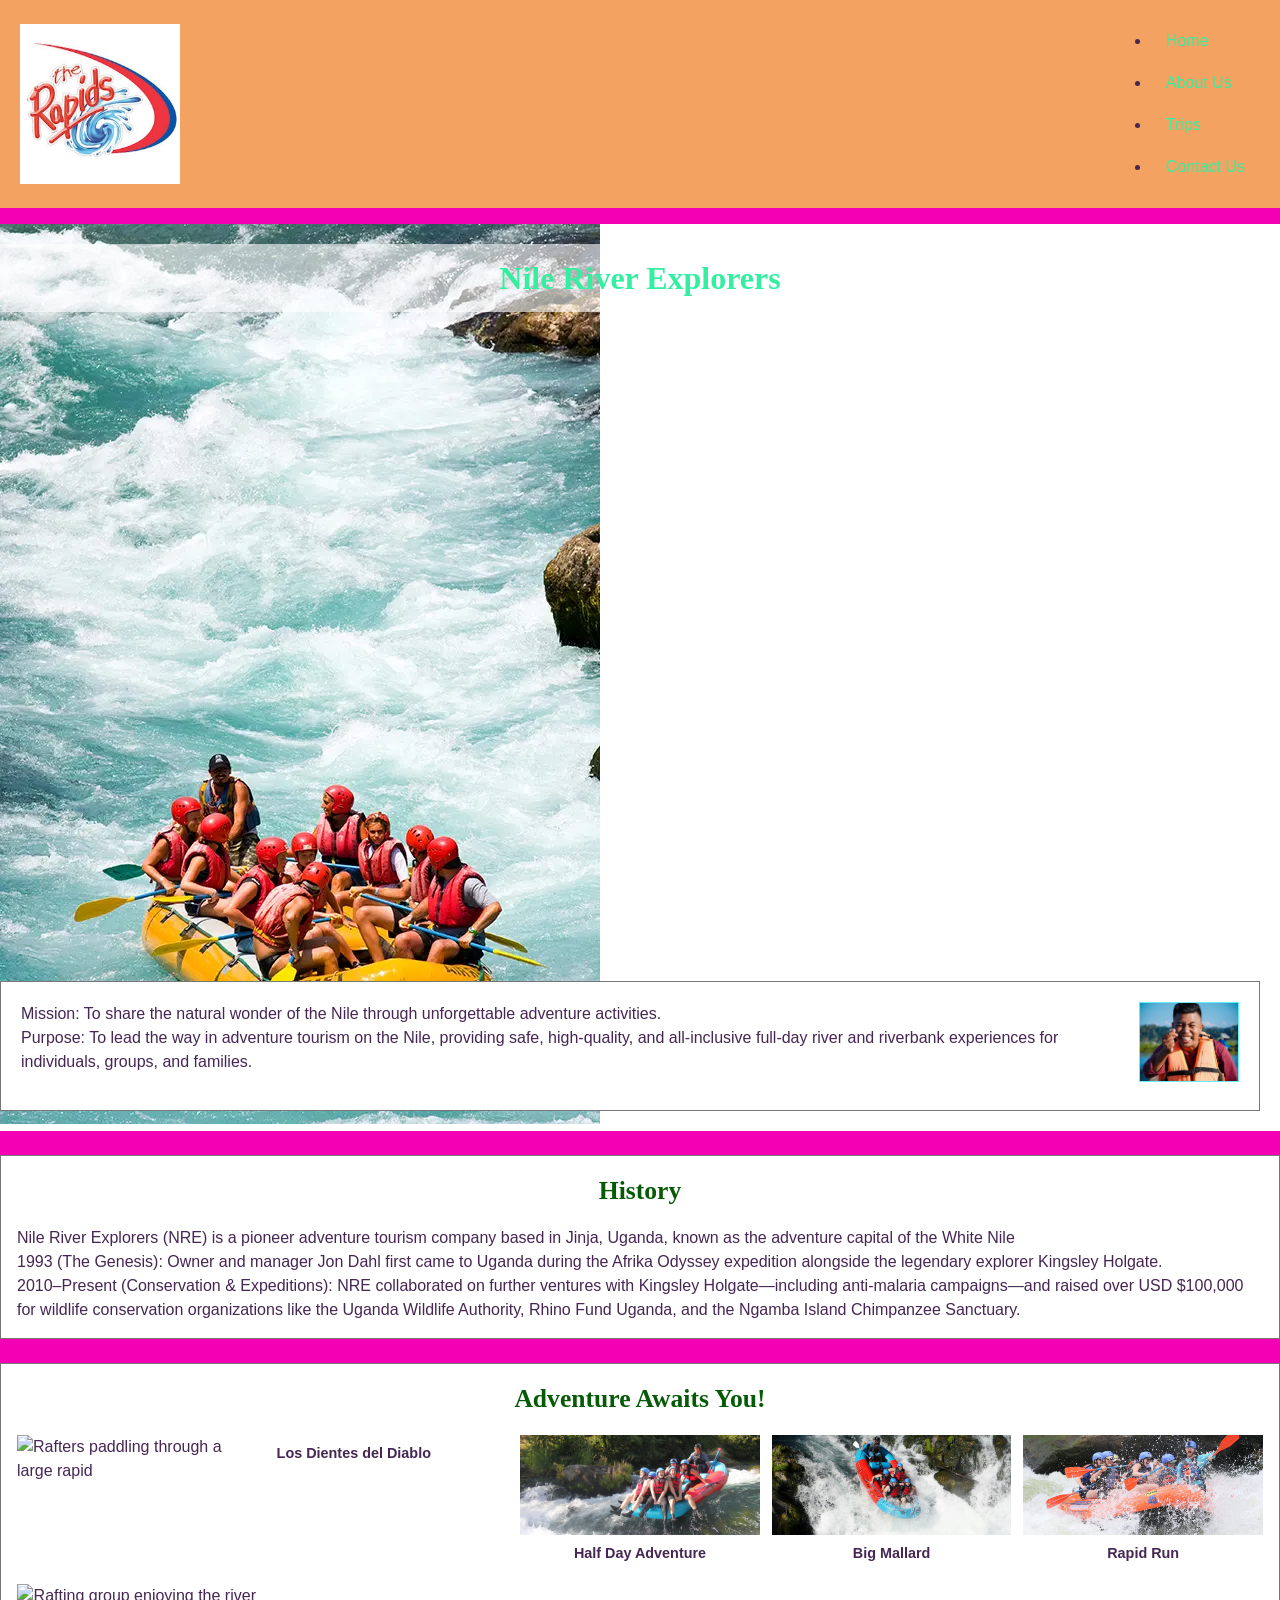
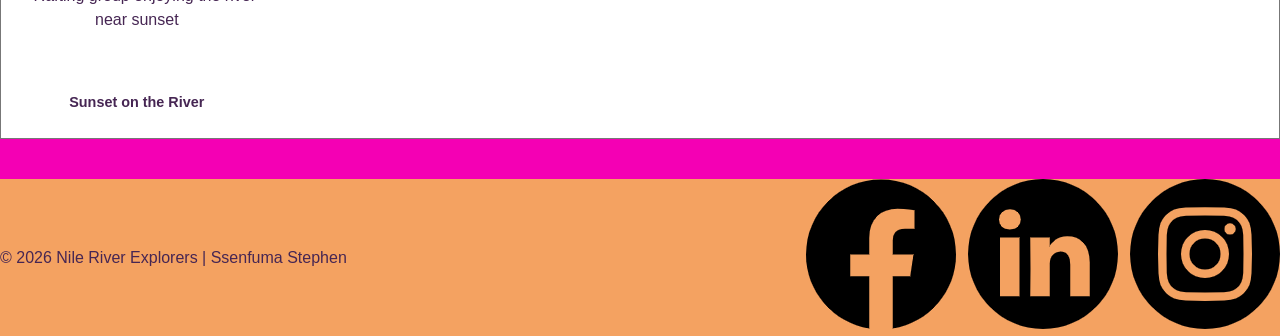
==== commit e6e3fee2: "chages as always" ====
--- a/wwr/about.html
+++ b/wwr/about.html
@@ -57,7 +57,7 @@
             <h2>Adventure Awaits You!</h2>
             <div>
                 <fi class="adventures-gallery">
-                    <img src="images/Los Dientes del Diablo.webp" alt="Rafters paddling through a large rapid">
+                    <img src="images/los-dientes-del-diablo.webp" alt="Rafters paddling through a large rapid">
                     <figcaption>Los Dientes del Diablo </figcaption>
                     </figure>
 
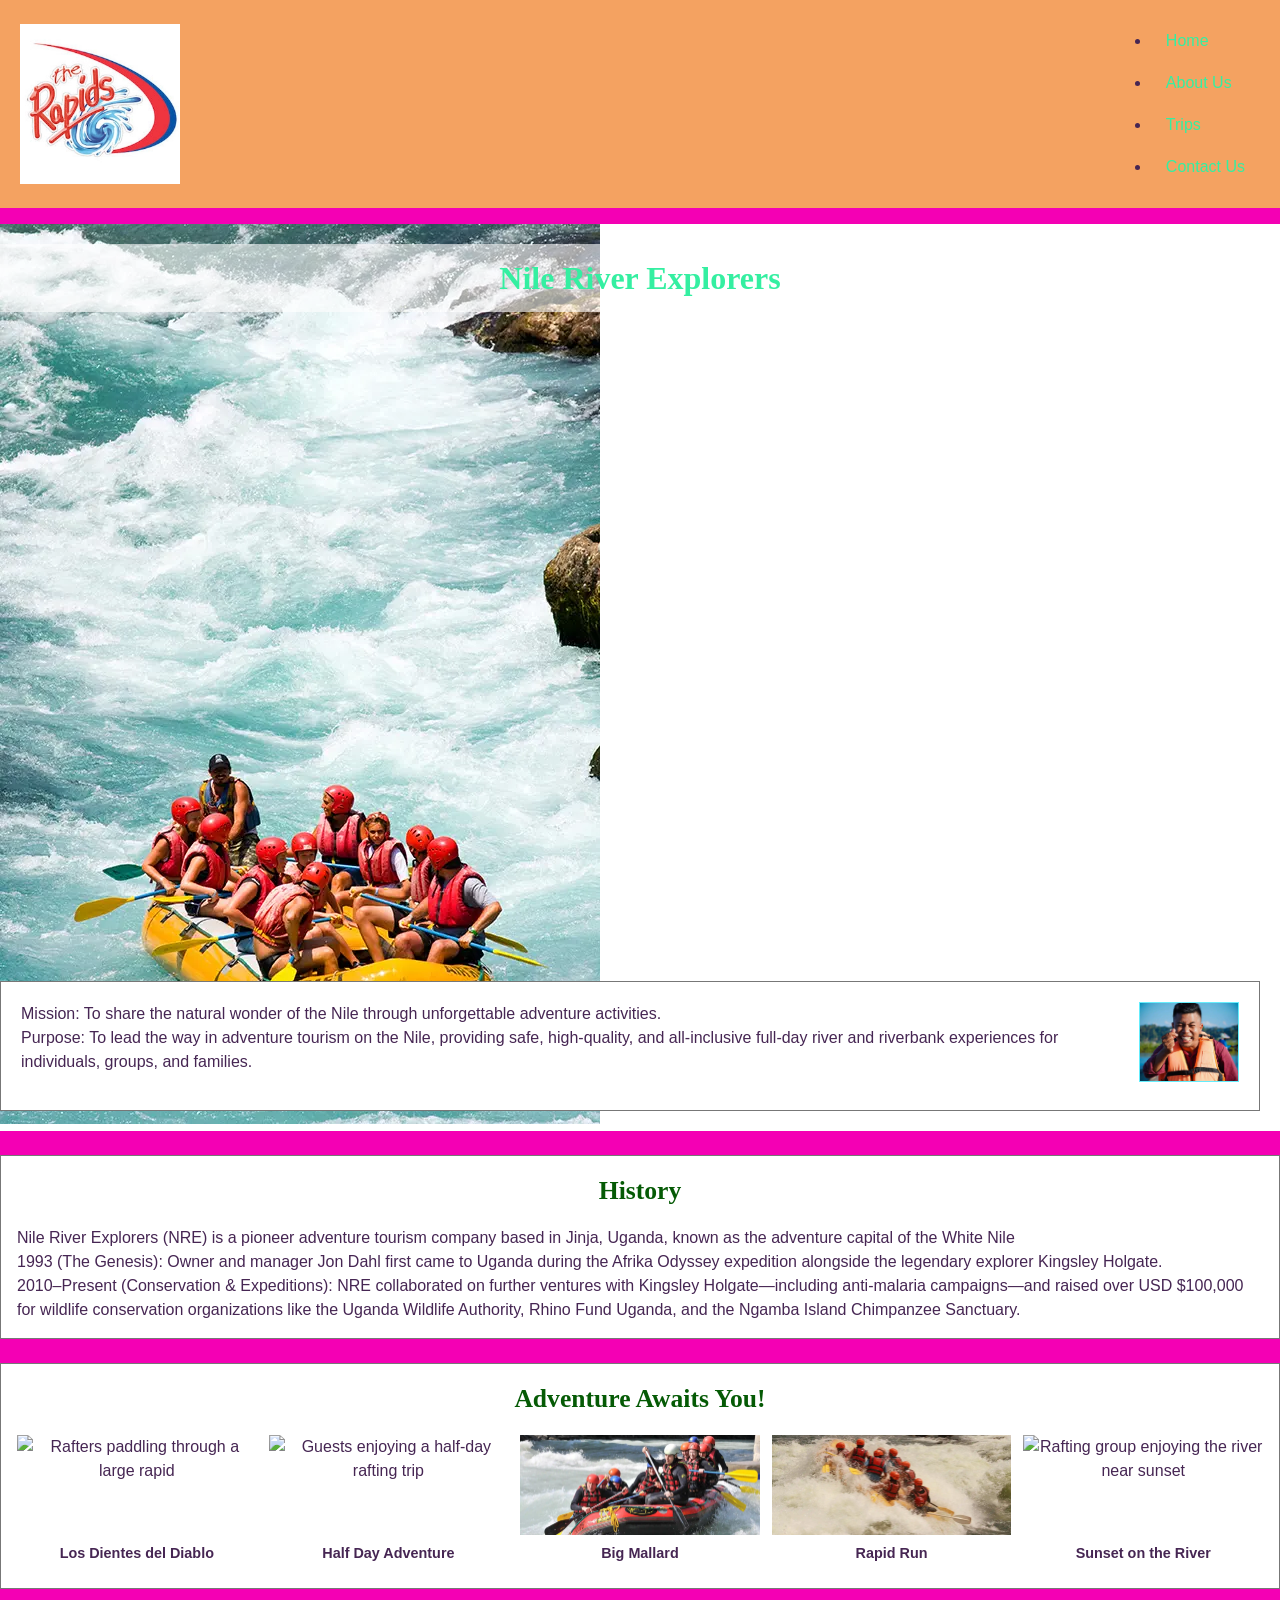
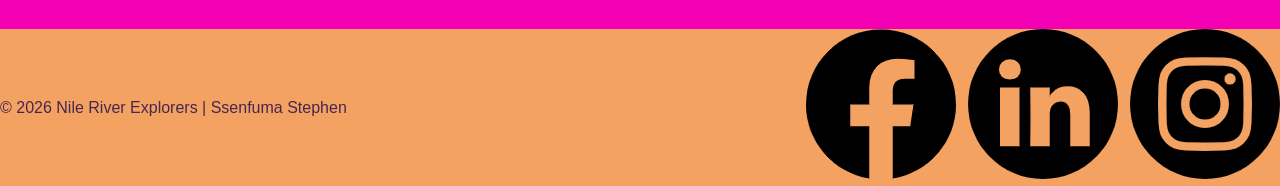
==== commit c27438ae: "changes on the run" ====
--- a/wwr/about.html
+++ b/wwr/about.html
@@ -55,32 +55,32 @@
 
         <section class="adventures">
             <h2>Adventure Awaits You!</h2>
-            <div>
-                <fi class="adventures-gallery">
+            <div class="adventures-gallery">
+                <figure>
                     <img src="images/los-dientes-del-diablo.webp" alt="Rafters paddling through a large rapid">
                     <figcaption>Los Dientes del Diablo </figcaption>
-                    </figure>
+                </figure>
 
 
-                    <figure>
-                        <img src="images/half-day-adventure.webp" alt="Guests enjoying a half-day rafting trip">
-                        <figcaption> Half Day Adventure</figcaption>
-                    </figure>
+                <figure>
+                    <img src="images/half-day-adventure.webp" alt="Guests enjoying a half-day rafting trip">
+                    <figcaption> Half Day Adventure</figcaption>
+                </figure>
 
-                    <figure>
-                        <img src="images/big-mallard.webp" alt="Raft navigation  a challenging white-water rapid">
-                        <figcaption>Big Mallard </figcaption>
-                    </figure>
+                <figure>
+                    <img src="images/big-mallard.webp" alt="Raft navigation  a challenging white-water rapid">
+                    <figcaption>Big Mallard </figcaption>
+                </figure>
 
-                    <figure>
-                        <img src="images/rapid-run.webp" alt="Rafting guests riding through a foaming rapid">
-                        <figcaption>Rapid Run </figcaption>
-                    </figure>
+                <figure>
+                    <img src="images/rapid-run.webp" alt="Rafting guests riding through a foaming rapid">
+                    <figcaption>Rapid Run </figcaption>
+                </figure>
 
-                    <figure>
-                        <img src="images/sunsetset-rafting.webp" alt="Rafting group enjoying the river near sunset">
-                        <figcaption> Sunset on the River</figcaption>
-                    </figure>
+                <figure>
+                    <img src="images/sunset-rafting.webp" alt="Rafting group enjoying the river near sunset">
+                    <figcaption> Sunset on the River</figcaption>
+                </figure>
             </div>
         </section>
     </main>
--- a/wwr/styles/rafting.css
+++ b/wwr/styles/rafting.css
@@ -76,6 +76,7 @@
 h1,
 h2 {
     font-family: var(--heading-font);
+    font-style: var(--body-font);
     color: var(--primary-color);
     text-align: center;
 }
